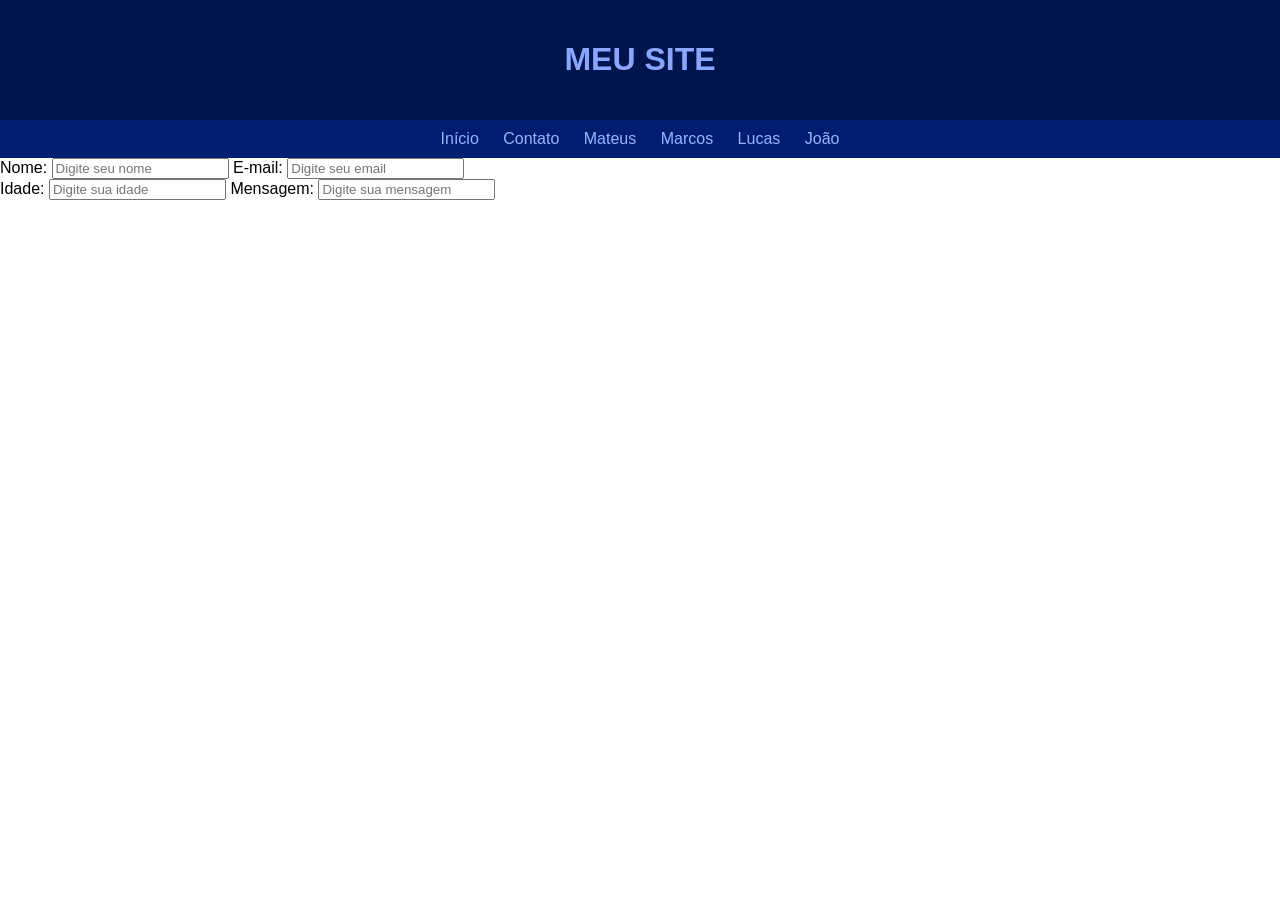
==== contato.html @ ec8325ba "index.html" ====
<!doctype html>
<html lang="en">
  <head>
    <meta charset="UTF-8" />
    <meta name="viewport" content="width=device-width, initial-scale=1.0" />
    <link rel="stylesheet" href="css/style.css" />
    <title>Meu site</title>
  </head>
  <header>
    <h1>MEU SITE</h1>
  </header>
  <body>
    <nav>
      <a href="index.html">Início</a>
      <a href="#contato">Contato</a>
      <a href="mateus.html">Mateus</a>
      <a href="marcos.html">Marcos</a>
      <a href="lucas.html">Lucas</a>
      <a href="joão.html">João</a>
    </nav>
    <form>
      <label for="nome">Nome:</label>
      <input
        type="text"
        id="nome"
        name="nome"
        placeholder="Digite seu nome"
        required
      />
      <label for="email">E-mail:</label>
      <input
        type="email"
        id="email"
        name="email"
        placeholder="Digite seu email"
        required
      />
    </form>
    <form>
      <label for="idade">Idade:</label>
      <input
        type="number"
        id="idade"
        name="idade"
        placeholder="Digite sua idade"
        required
      />
      <label for="mensagem">Mensagem:</label>
      <input
        type="text"
        id="mensagem"
        name="mensagem"
        placeholder="Digite sua mensagem"
        required
      />
    </form>
  </body>
</html>
---- css/style.css ----
body {
  font-family: Arial, Helvetica, sans-serif;
  margin: 0;
  padding: 0;
  background: #ffffff;
}

header {
  background-color: #00144d;
  color: rgb(138, 166, 255);
  padding: 20px;
  text-align: center;
  border: #444;
}

nav {
  padding: 20px;
  background-color: #001e70;
  padding: 10px;
  text-align: center;
}

nav a {
  color: rgb(154, 178, 255);
  text-decoration: #222;
  margin: 10px;
  border-radius: 20px;
}

nav a:hover {
  color: rgb(197, 210, 255);
}

main {
  padding: 20px;
}

section {
  margin-bottom: 30px;
  padding: 15px;
  border: 1px solid #ccc;
  border-radius: 10px 10px;
}

footer {
  background-color: #020e4e;
  color: white;
  text-align: center;
  padding: 1px;
  position: fixed;
  bottom: 0;
  width: 100%;
}

iframe {
  border-radius: 40px 40px;
}

.galeria {
  text-align: center;
}

.versos img {
  width: 30%;
  height: 500px;
  margin-right: 10px;
  margin-left: 10px;
  object-fit: contain;
  display: inline-block;
}
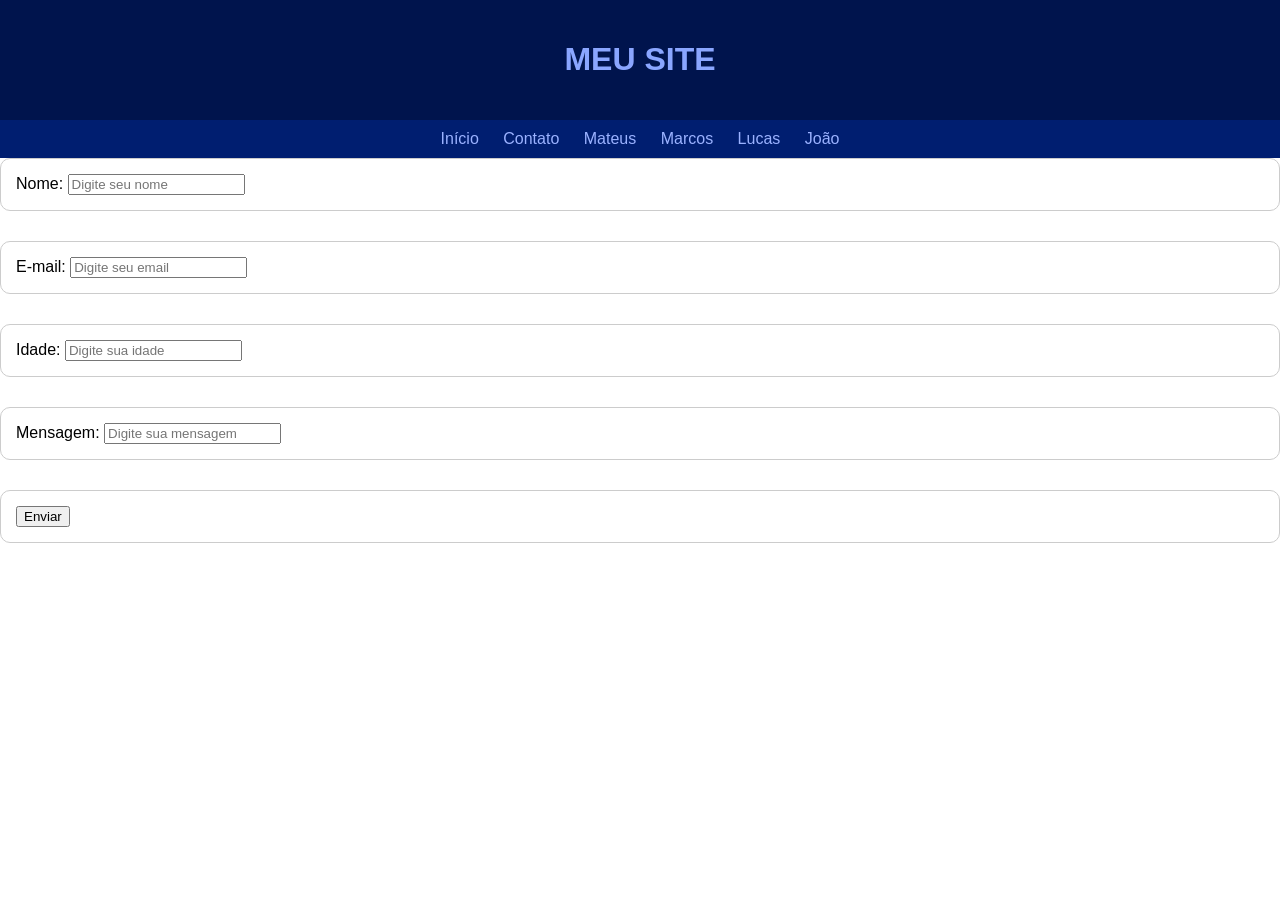
==== commit a69dd1af: "index.html" ====
--- a/contato.html
+++ b/contato.html
@@ -18,41 +18,62 @@
       <a href="lucas.html">Lucas</a>
       <a href="joão.html">João</a>
     </nav>
-    <form>
-      <label for="nome">Nome:</label>
-      <input
-        type="text"
-        id="nome"
-        name="nome"
-        placeholder="Digite seu nome"
-        required
+    <section>
+    <forms
+       action="mailto: aline.maes@eaportal.org"
+       method="post"
+       enctype="text/plain"
+    >
+        <label for="nome">Nome:</label>
+        <input
+          type="text"
+          id="nome"
+          name="nome"
+          placeholder="Digite seu nome"
+          required
+        />
+        </form>
+        </section>
+        <section>
+         <form>
+          <label for="email">E-mail:</label>
+          <input
+           type="email"
+           id="email"
+           name="email"
+           placeholder="Digite seu email"
+           required
+        />
+       </form>
+      </section>
+      <section>
+       <form>
+        <label for="idade">Idade:</label>
+        <input
+          type="number"
+          id="idade"
+          name="idade"
+          placeholder="Digite sua idade"
+          required
+        />
+       </form>
+      </section>
+      <section>
+       <form>
+        <label for="mensagem">Mensagem:</label>
+        <input
+          type="text"
+          id="mensagem"
+          name="mensagem"
+          placeholder="Digite sua mensagem"
+          required
       />
-      <label for="email">E-mail:</label>
-      <input
-        type="email"
-        id="email"
-        name="email"
-        placeholder="Digite seu email"
-        required
-      />
-    </form>
-    <form>
-      <label for="idade">Idade:</label>
-      <input
-        type="number"
-        id="idade"
-        name="idade"
-        placeholder="Digite sua idade"
-        required
-      />
-      <label for="mensagem">Mensagem:</label>
-      <input
-        type="text"
-        id="mensagem"
-        name="mensagem"
-        placeholder="Digite sua mensagem"
-        required
-      />
-    </form>
+      </form>
+    </section>
+    <section>
+      <form >
+        <button type="submit">Enviar</button>
+      </form>
+    </section>
   </body>
 </html>
--- a/css/style.css
+++ b/css/style.css
@@ -68,3 +68,14 @@
   object-fit: contain;
   display: inline-block;
 }
+
+table {
+  width: 100%;
+  margin: 50px auto;
+  border-collapse: collapse;
+}
+
+th,
+td {
+  border: 3px solid #052797;
+}
